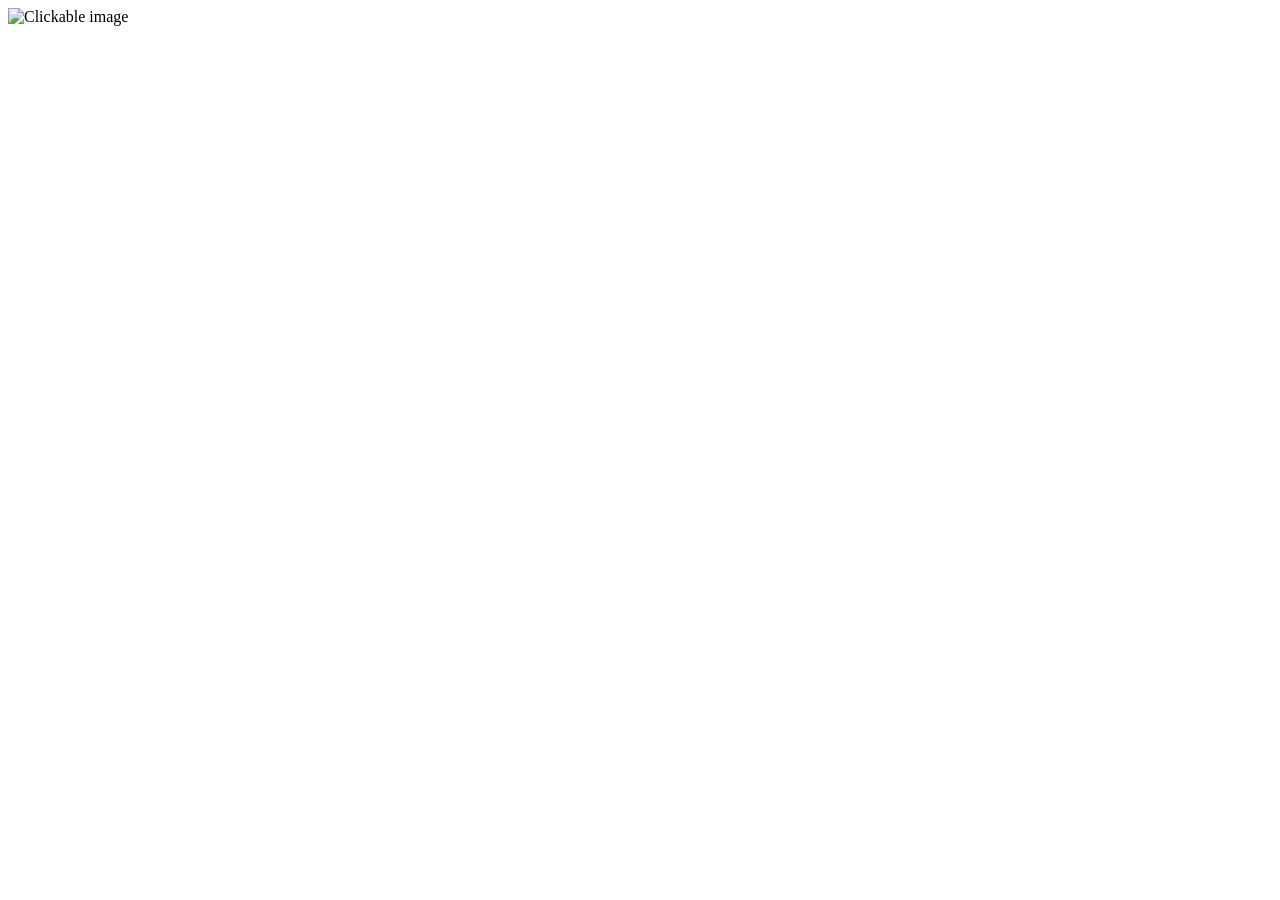
==== index.html @ 7d6c1510 "Update and rename html.html to index.html" ====
<!DOCTYPE html>
<html>
<head>
<title>Image Click Popup</title>
<link rel="stylesheet" href="style.css.txt">
</head>
<body>

<img id="myImage" src="image.jpg" alt="Clickable image">

<script src="script.js.txt"></script>
</body>
</html>
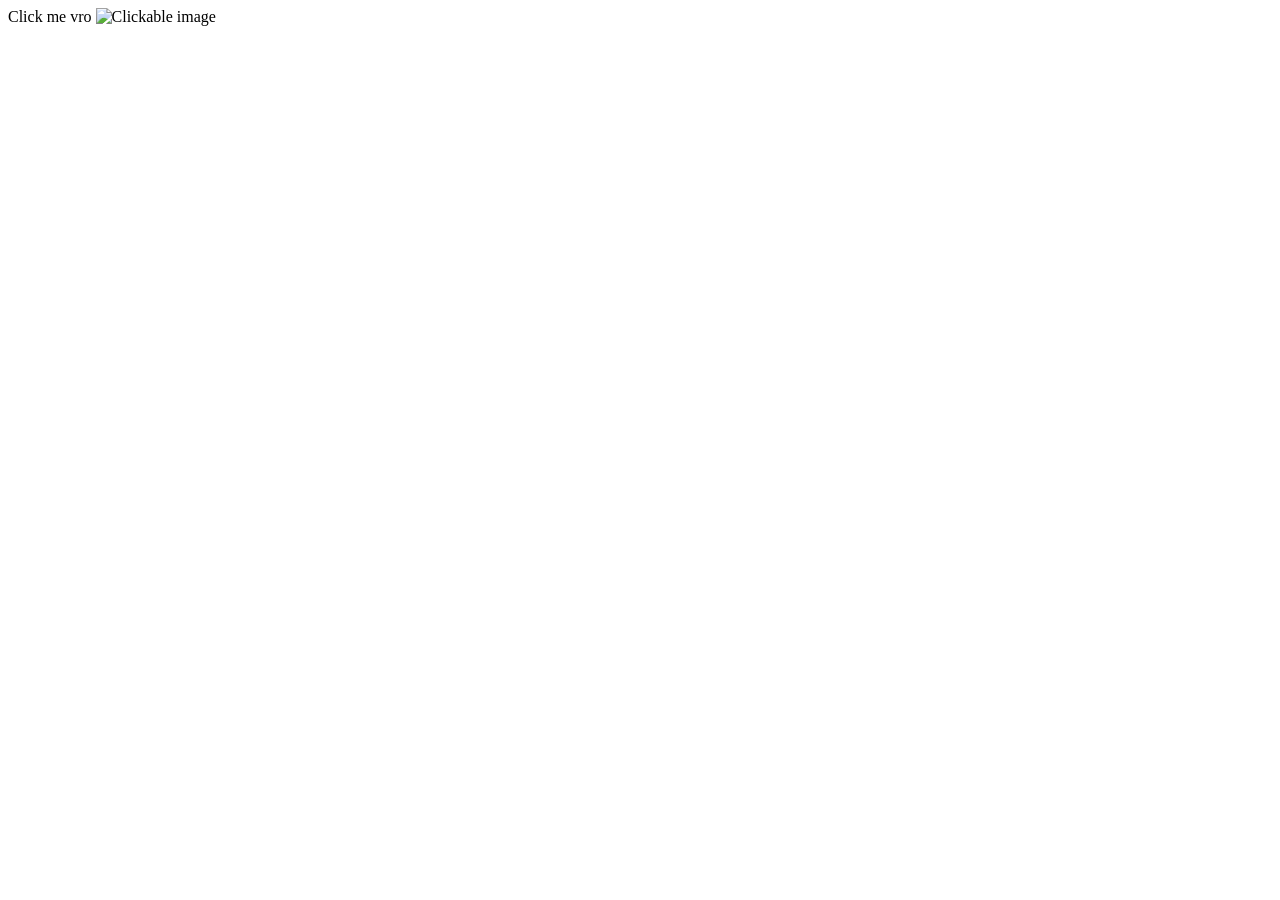
==== commit 9a9489af: "Update index.html" ====
--- a/index.html
+++ b/index.html
@@ -1,14 +1,15 @@
 <!DOCTYPE html>
 <html>
 <head>
-<title>Image Click Popup</title>
-<link rel="stylesheet" href="style.css.txt">
+<title>HAPPY BIRTHDAY</title>
+<link rel="stylesheet" href="stylishnig.css">
 </head>
 <body>
 
-<img id="myImage" src="image.jpg" alt="Clickable image">
+Click me vro
+<img id="myImage" src="https://i.pinimg.com/originals/6e/51/32/6e5132a90812ad1abf3711135a5cf406.png" alt="Clickable image">
 
-<script src="script.js.txt"></script>
+<script src="Javagrr.js"></script>
 </body>
 </html> 
  
--- a/stylishnig.css
+++ b/stylishnig.css
@@ -0,0 +1,3 @@
+#myImage {
+width: 200px;
+cursor: pointer; 
